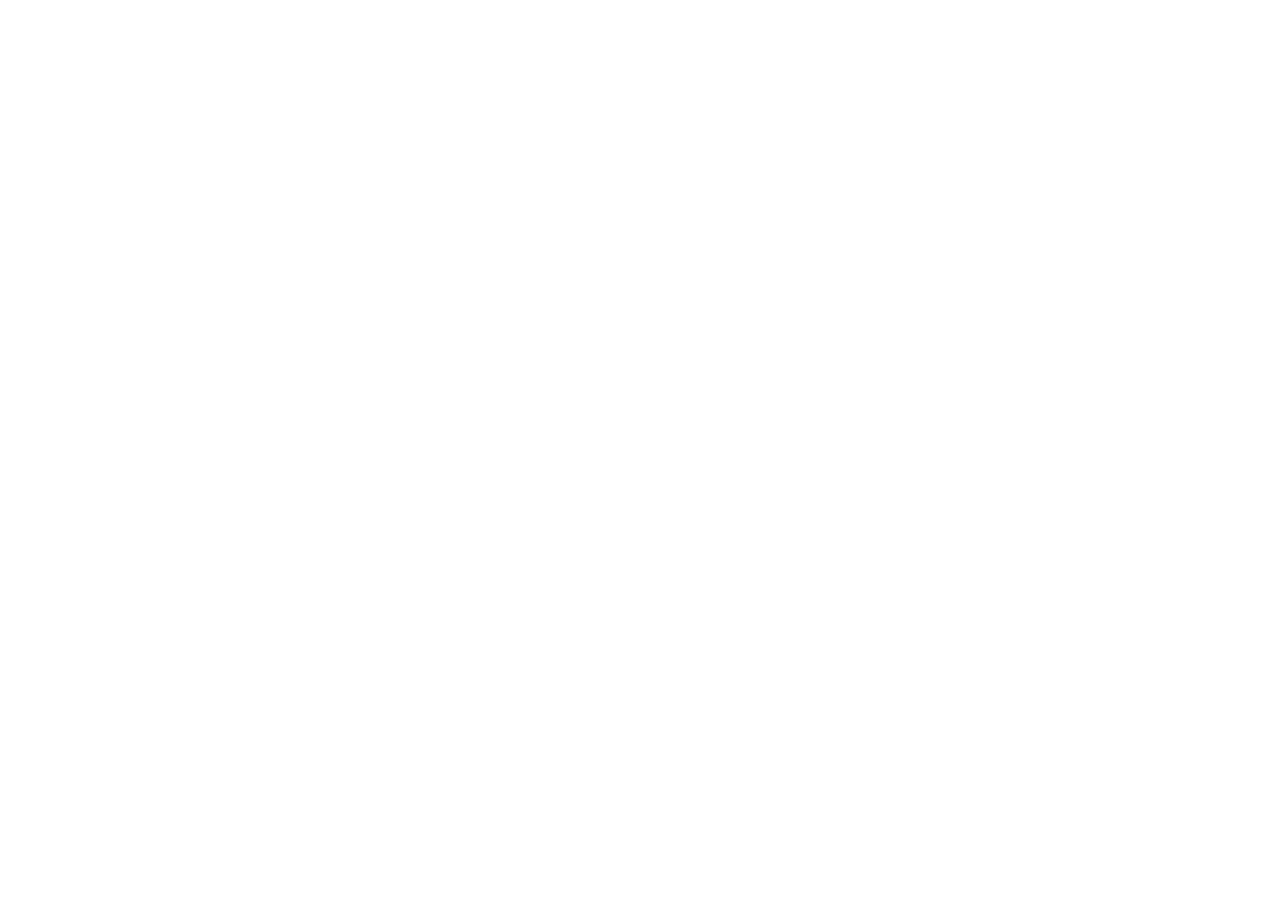
==== incio.html @ ba2923c0 "agregué contenido html y creé nuevos html" ====
<!DOCTYPE html>
<html lang="en">
<head>
    <meta charset="UTF-8">
    <meta name="viewport" content="width=device-width, initial-scale=1.0">
    <title>Bubblefy_music</title>
    <meta http-equiv="X-UA-Compatible" content="ie=edge">
    <meta name="keywords" content="reproductor de música, música, lista de reproducción, música sin anuncios, compartir música con amigos">
    <meta name="description" content="Bubblefy_music es la aplicación perfecta para los amantes de la música que buscan una experiencia auditiva excepcional. Con su interfaz intuitiva, amplias funciones y compatibilidad con una amplia gama de formatos de audio, Bubblefy_music te permite disfrutar de tu música favorita de la forma que más te guste.">
    <meta name="author" content="Alexandra Bruno">
    <meta property="og.tittle" content="Sumérgete en un mundo de música con Bubblefy_music"
    <meta property="og.description" content="Bubblefy_music es la aplicación perfecta para los amantes de la música que buscan una experiencia auditiva excepcional. Con su interfaz intuitiva, amplias funciones y compatibilidad con una amplia gama de formatos de audio, Bubblefy_music te permite disfrutar de tu música favorita de la forma que más te guste.">
    <meta property="og.url" content="">
    <meta property="og.image" content="">
    <link rel="shortcut icon" href="favicon.ico" type="image/x-icon">    
</head>
<body>
    
</body>
</html>
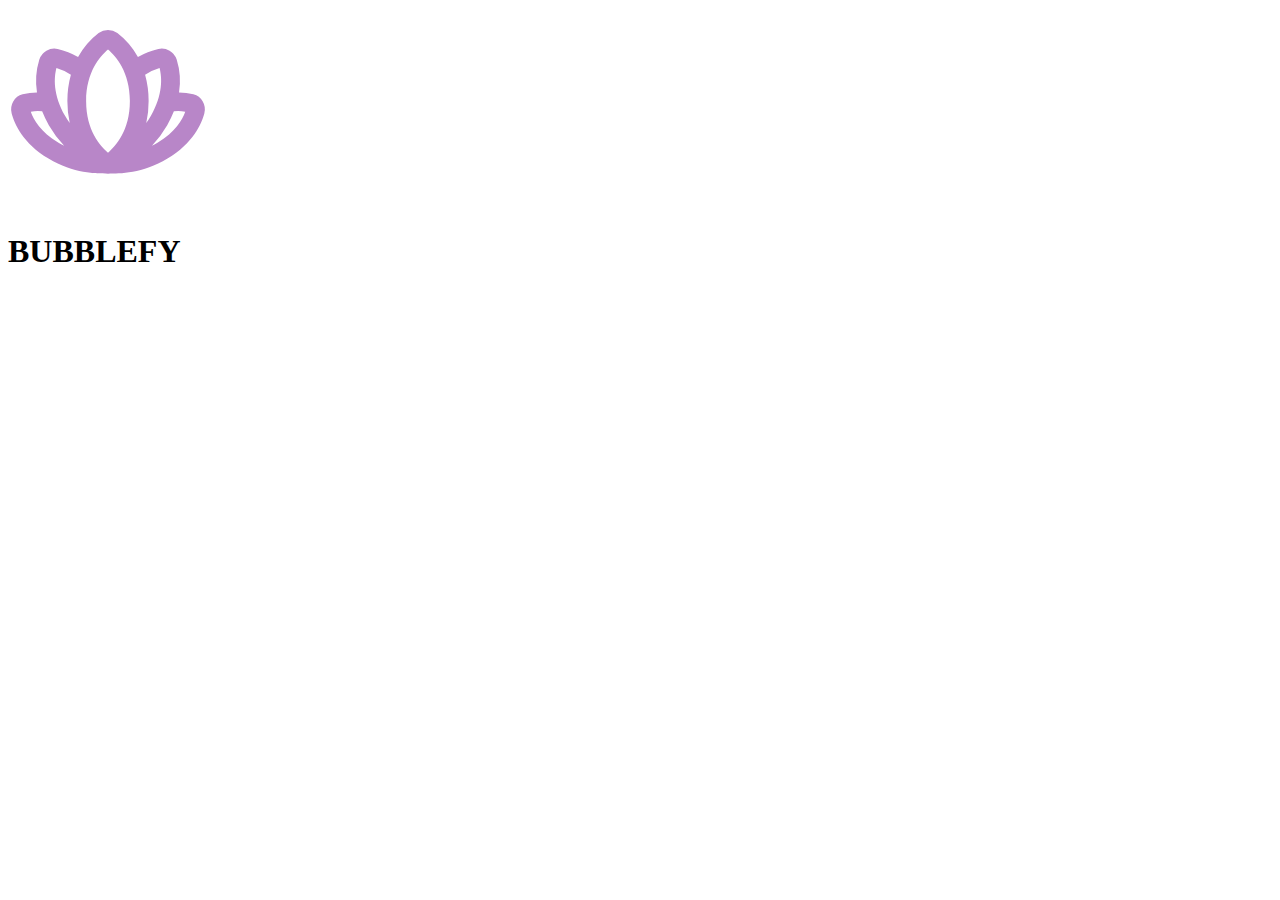
==== commit ba27854b: "modifique y agregue nuevos archivos a html" ====
--- a/incio.html
+++ b/incio.html
@@ -12,9 +12,15 @@
     <meta property="og.description" content="Bubblefy_music es la aplicación perfecta para los amantes de la música que buscan una experiencia auditiva excepcional. Con su interfaz intuitiva, amplias funciones y compatibilidad con una amplia gama de formatos de audio, Bubblefy_music te permite disfrutar de tu música favorita de la forma que más te guste.">
     <meta property="og.url" content="">
     <meta property="og.image" content="">
-    <link rel="shortcut icon" href="favicon.ico" type="image/x-icon">    
+    <link rel="shortcut icon" href="/assets/flor_logo.svg" type="image/x-icon">    
+    <link rel="stylesheet" href="/style.css">
 </head>
 <body>
-    
+    <main>
+        <section>
+            <img src="/assets/flor_logo.svg" alt="">
+            <h1>BUBBLEFY</h1>
+        </section>
+    </main>
 </body>
 </html>